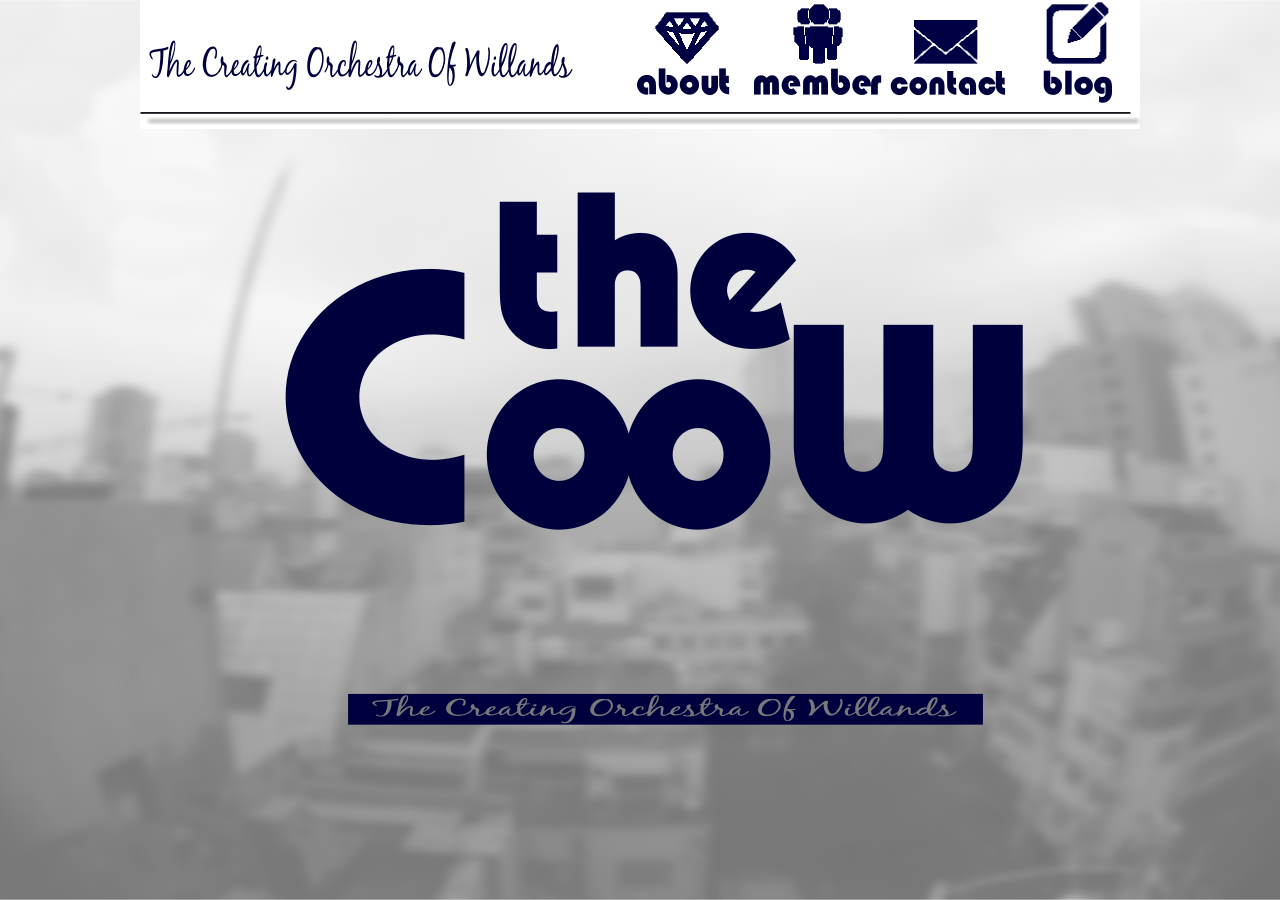
==== the_coow/index.html @ e07b4fd3 "デザインカンプ修正（馬場さん）" ====
<!DOCTYPE HTML PUBLIC "-//W3C//DTD HTML 4.01//EN" "http://www.w3.org/TR/html4/strict.dtd">
<html lang="ja">
<head>
	<meta http-equiv="Content-Type" content="text/html; charset=UTF-8">
	<title>The CooW</title>
	<!-- Stylesheet -->
	<link rel="stylesheet" href="css/style.css" type="text/css">
	<link rel="stylesheet" href="css/index.css" type="text/css">
	<!-- JavaScript codes -->
	<meta http-equiv="Content-Script-Type" content="text/javascript">
	<script src="js/jquery-1.3.2.min.js" type="text/javascript"></script>
	<script src="js/jquery.fullscreenr.js" type="text/javascript"></script>
	<script type="text/javascript">  
		<!--
			// You need to specify the size of your background image here (could be done automatically by some PHP code)
			var FullscreenrOptions = {  width: 1024, height: 683, bgID: '#bgimg' };
			// This will activate the full screen background!
			jQuery.fn.fullscreenr(FullscreenrOptions);
		//-->
	</script>
</head>
<body>
	<!-- This is the background image -->
	<p><img id="bgimg" src="img/bg.png" alt="*"></p>
	<!-- Here the "real" body starts, where you can put your website -->
	<div id="realBody">

		<!--ヘッダー-->
		<div id="HEADWRAP">
			<div id="header">
				<h1><a href="#HEADWRAP"><img src="./img/title.png" alt="The&nbsp;Creating&nbsp;Orchestra&nbsp;Of&nbsp;Willands"></a></h1>
				<ul>
					<li><a href="#ABOUTWRAP"><img src="./img/icon/about.png" alt="アバウト"></a></li>
					<li><a href="#MEMBERWRAP"><img src="./img/icon/member.png" alt="メンバー"></a></li>
					<li><a href="#CONTACTWRAP"><img src="./img/icon/contact.png" alt="コンタクト"></a></li>
					<li><a href="#BLOGWRAP"><img src="./img/icon/blog.png" alt="ブログ"></a></li>
				</ul>
				<p><img src="./img/hd_line.png" alt="*"></p>
			</div>
		</div>

		<!--ロゴ-->
		<div id="logowrap">
			<div id="logo">
				<p><img src="./img/logo.png" alt="*"></p>
			</div>
		</div>

		<!--アバウト-->
		<div id="ABOUTWRAP">
			<div id="about">
				<h2><img src="./img/about_title.png" alt="アバウト"></h2>
				<p><img src="./img/about_ligo.png" alt="*"></p>
				<p><img src="./img/about_photo.png" alt="*"></p>
				<p>私たちはWEBサイト制作の職業訓練生です。<br>訓練目標をWEBサイト制作に必要な<br>画像制作、写真加工、PHPやデータベース、JavaScriptの<br>習得とページの連動、企画書や設計書を作成する知識と<br>スキルを習得するとし、当サイトはその成果をまとめた<br>ポートフォリオです。</p>
			</div>
		</div>

		<!--メンバー-->
		<div id="MEMBERWRAP">
			<div id="member">
				<h2><img src="./img/member_title.png" alt="メンバー"></h2>

				<div id="frame">

					<dl class="box">
						<dt><img src="./img/member_frame.png" alt="田村画像"></dt>
							<dd><img src="./img/name/tamura.png" alt="田村"></dd>
					</dl>
					<dl class="box">
						<dt><img src="./img/member_frame.png" alt="渡部画像"></dt>
							<dd><img src="./img/name/e_watanabe.png" alt="渡部"></dd>
					</dl>
					<dl class="box">
						<dt><img src="./img/member_frame.png" alt="松本雅画像"></dt>
							<dd><img src="./img/name/m_matsumoto.png" alt="松本雅"></dd>
					</dl>
					<dl class="box clear">
						<dt><img src="./img/R_matsumoto.jpg" alt="松本怜画像"></dt>
							<dd><img src="./img/name/r_matsumoto.png" alt="松本怜"></dd>
					</dl>
					<dl class="box">
						<dt><img src="./img/kita.jpg" alt="喜田画像"  width="280" height="160"></dt>
							<dd><img src="./img/name/kita.png" alt="喜田"></dd>
					</dl>
					<dl class="box">
						<dt><img src="./img/member_frame.png" alt="末吉画像"></dt>
							<dd><img src="./img/name/sueyoshi.png" alt="末吉"></dd>
					</dl>
				</div>

				<div id="director">
					<p><img src="./img/director_title.png" alt="ディレクター"></p>
					<dl class="box clear">
						<dt><img src="./img/member_frame.png" alt="樽岡画像"></dt>
							<dd><img src="./img/name/taruoka.png" alt="樽岡"></dd>
					</dl>
					<dl class="box">
						<dt><img src="./img/member_frame.png" alt="河江画像"></dt>
							<dd><img src="./img/name/kawae.png" alt="河江"></dd>
					</dl>
					<dl class="box">
						<dt><img src="./img/member_frame.png" alt="馬場画像"></dt>
							<dd><img src="./img/name/baba.png" alt="馬場"></dd>
					</dl>
				</div>


			</div>
		</div>


		<!--コンタクト-->

		<div id="CONTACTWRAP">
			<div id="contact">
				<h2><img src="./img/contact_title.png" alt="コンタクト"></h2>

					<form action="contact.php" method="post">
						<table>
							<tbody>

								<tr>
									<td><img src="./img/Your_name.png" alt="*"></td>
									<td><input type="text" name="name" class="text"></td>
								</tr>
								<tr>
									<td><img src="./img/e-mail_address.png" alt="*"></td>
									<td><input type="text" name="addres" class="text"></td>
								</tr>
								<tr>
									<td><img class="msg" src="./img/message.png" alt="*"></td>
									<td><textarea cols="60" rows="15" name="message"></textarea></td>
								</tr>
								<tr>
									<td></td>
									<td id="subumit_btn"><input type="image" src="img/submit_button.png" alt="送信ボタン"></td>
								</tr>

							</tbody>
						</table>
					</form>

			</div>
		</div>



		<!--ブログ-->

		<div id="BLOGWRAP">
			<div id="blog">
				<h2><img src="./img/blog_title.png" alt="ブログ"></h2>

					<p id="enter"><img src="./img/blog_enter.png" alt="エンター"></p>

				<div>
					<p>参加メンバーによる最新「<img src="./img/blog_now.png" alt=~ナウ">」の表現の場です。</p>
					<p>本サイトは、それぞれの個性が色濃く反映されたライフスタイルや、<br>
					あらゆる最新情報の発信拠点となり、「価値」を生み出す場となるでしょう。</p>
					<p>フレッシュで明るく楽しい話題を提供してまいります。</p>
				</div>

			</div>

		</div>

	<!-- Here the "real" body ends, do not place content outside this div unless you know what you are doing -->
	</div>
</body>
</html>
---- the_coow/css/style.css ----
﻿@charset "utf-8";

body {
	overflow:hidden; 		/* needed to eliminate scrollbars caused by the background image */
	padding:0;margin:0;		/* necesarry for the raster to fill the screen */
	height:100%;width:100%;
}

#bgimg {
	position:absolute;
	z-index: -1;
}

#realBody{
	position:absolute;
	z-index: 5;				/* Place the new body above the background image */
	overflow:auto; 			/* restore scrollbars for the content */
	height:100%;width:100%;	/* Make the new body fill the screen */
}
---- the_coow/css/index.css ----
@charset "utf-8";

* {
	margin: 0px;
	padding: 0px;
}

img {
	border: none;
}

/*ヘッダー*/
div#HEADWRAP {
	width: 1000px;
	margin: auto;
}

div#header {
	width: 1000px;
	background: #ffffff;
	position: fixed;
	z-index: 999;
}

div#header h1 {
	float: left;
}

div#header ul {
	list-style-type: none;
	float: right;
}

div#header li {
	float: left;
}

/*ロゴ*/
div#logowrap {
	width: 711px;
	margin: 15% auto;
}

div#logo {
	width: 711px;
	position: fixed;
	z-index: -1
}

/*アバウト*/
div#ABOUTWRAP {
	width: 100%;
	height: 1000px;
	margin-top: 100%;
	background: #fff;
	z-index: 7;
}

div#about, div#member, div#contact {
	width: 1000px;
	height: 1000px;
	margin: auto;
}

h2 {
	width: 1000px;
	margin-top: 200px;
	float: left;
}

div#about p {
	margin: 200px 0px 0px 80px;
	float: left;
}

div#about p + p {
	margin: 0px;
	margin-top: 70px;
	float: right;
}

div#about p + p + p {
	width: 570px;
	margin-top: 60px;
	margin-right: 60px;
	font-size: x-large;
	float: right;
}

/*メンバー*/
div#MEMBERWRAP {
	width: 100%;
	height: 1200px;
	margin-top: 40%;
	background: #fff;
	z-index: 7;
}

div#member {
	height: 1200px;
}


div#frame {
	width: 1000px;
	height:510px;
	margin: auto;
	clear: both;
}

div#director {
	width: 1000px;
	height: 320px;
	margin-top: 40px;
	clear: both;
}

dl.box {
	width: 320px;
	margin-top: 35px;
	float: left;
}

dl.box dt {
	width: 280px;
	margin: 10px;
	margin-bottom: 15px;
	float: left;
}

dl.box dd {
	width: 282px;
	text-align: center;
	clear: both;
}

#director {
	margin-top: 40px;
}

.clear {
	clear: both;
}

/*コンタクト*/
div#CONTACTWRAP {
	width: 100%;
	height: 1020px;
	margin-top: 40%;
	background: #fff;
	z-index: 7;
}

div#contact {
	width: 1000px;
	height: 1020px;
	margin: auto;
	padding-left: 40px;
}

div#contact h2 {
	width: 1000px;
	margin-top: 200px;
	margin-bottom: 80px;
}

div#contact form {
	clear: both;
}

div#contact td{
	padding-top: 50px;
	padding-left: 60px;
	vertical-align: top;
}

textarea {
	width: 540px;
	height: 260px;
	border: solid 3px #00003D;
}

.text {
	width: 360px;
	border: solid 3px #00003D;
}

#submit_btm {
	width:280ox;
	height:85px;
}
/*ブログ*/
div#BLOGWRAP {
	width: 100%;
	height: 1020px;
	margin-top: 40%;
	background: #fff;
	z-index: 7;
}

div#blog {
	width: 1000px;
	height: 800px;
	margin: auto;
	padding-left: 40px;
}

div#blog h2 {
	width: 1000px;
	margin-top: 200px;
	margin-bottom: 80px;
}

div#blog div{
	text-align:center;
	line-height:200%;
	font:120%;
}
#enter {
	margin:140px 0px 40px 270px;

}
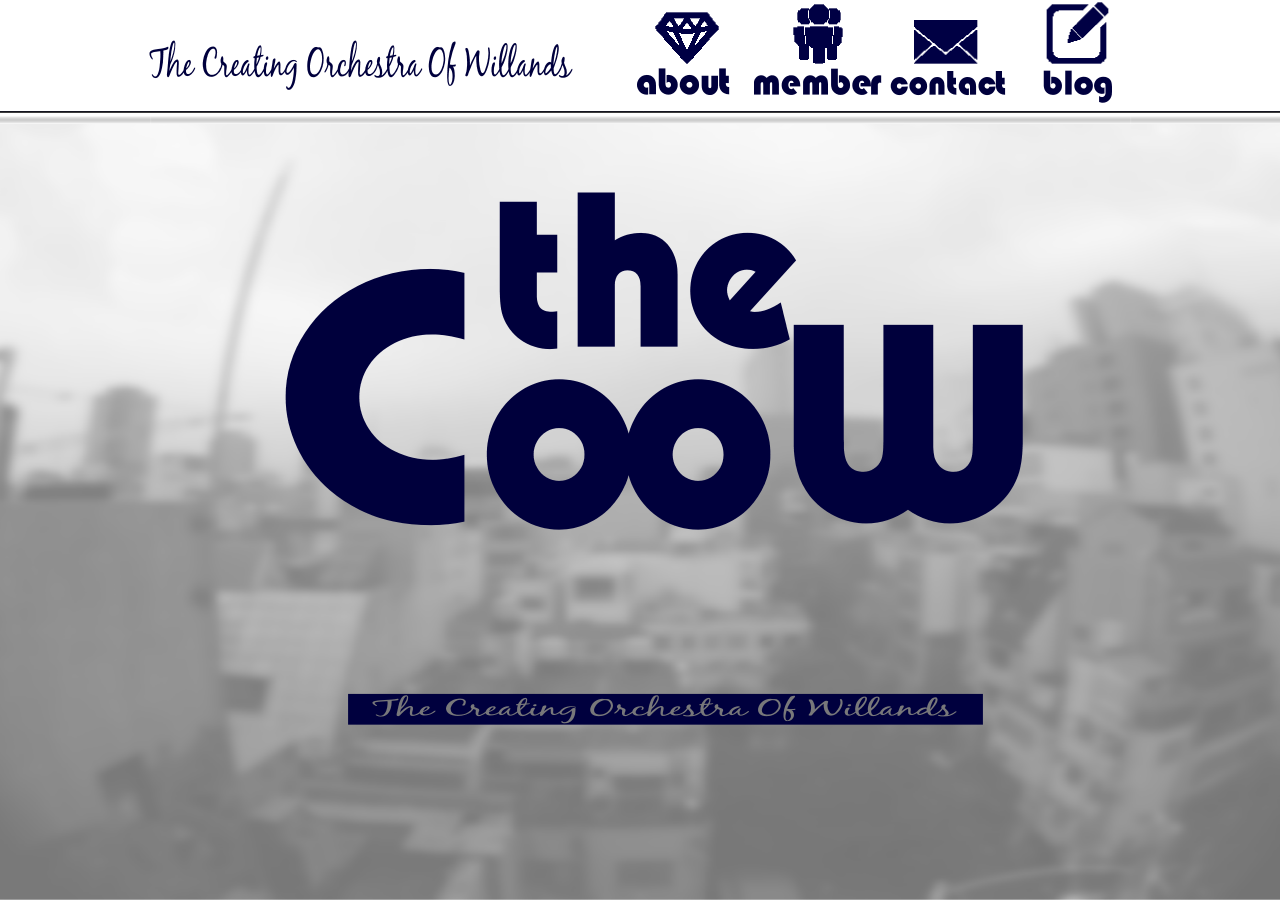
==== commit 10d88d63: "メニューの修正（馬場さん）" ====
--- a/the_coow/index.html
+++ b/the_coow/index.html
@@ -1,4 +1,4 @@
-<!DOCTYPE HTML PUBLIC "-//W3C//DTD HTML 4.01//EN" "http://www.w3.org/TR/html4/strict.dtd">
+﻿<!DOCTYPE HTML PUBLIC "-//W3C//DTD HTML 4.01//EN" "http://www.w3.org/TR/html4/strict.dtd">
 <html lang="ja">
 <head>
 	<meta http-equiv="Content-Type" content="text/html; charset=UTF-8">
@@ -35,7 +35,7 @@
 					<li><a href="#CONTACTWRAP"><img src="./img/icon/contact.png" alt="コンタクト"></a></li>
 					<li><a href="#BLOGWRAP"><img src="./img/icon/blog.png" alt="ブログ"></a></li>
 				</ul>
-				<p><img src="./img/hd_line.png" alt="*"></p>
+				<p></p>
 			</div>
 		</div>
 
@@ -50,9 +50,9 @@
 		<div id="ABOUTWRAP">
 			<div id="about">
 				<h2><img src="./img/about_title.png" alt="アバウト"></h2>
-				<p><img src="./img/about_ligo.png" alt="*"></p>
+				<p><img src="./img/about_logo.png" alt="*"></p>
 				<p><img src="./img/about_photo.png" alt="*"></p>
-				<p>私たちはWEBサイト制作の職業訓練生です。<br>訓練目標をWEBサイト制作に必要な<br>画像制作、写真加工、PHPやデータベース、JavaScriptの<br>習得とページの連動、企画書や設計書を作成する知識と<br>スキルを習得するとし、当サイトはその成果をまとめた<br>ポートフォリオです。</p>
+				<p>私たちはWEBサイト制作の職業訓練生です。<br>訓練目標を<img src="img/about_web.png" alt="">サイト制作に必要な<br>画像制作、写真加工、<img src="img/about_php.png" alt="">やデータベース、<img src="img/about_js.png" alt="">の<br>習得とページの連動、企画書や設計書を作成する知識と<br>スキルを習得するとし、当サイトはその成果をまとめた<br>ポートフォリオです。</p>
 			</div>
 		</div>
 
@@ -64,15 +64,15 @@
 				<div id="frame">
 
 					<dl class="box">
-						<dt><img src="./img/member_frame.png" alt="田村画像"></dt>
+						<dt><img src="./img/tamura.jpg" alt="田村画像"></dt>
 							<dd><img src="./img/name/tamura.png" alt="田村"></dd>
 					</dl>
 					<dl class="box">
-						<dt><img src="./img/member_frame.png" alt="渡部画像"></dt>
+						<dt><img src="./img/watanabe.jpg" alt="渡部画像"></dt>
 							<dd><img src="./img/name/e_watanabe.png" alt="渡部"></dd>
 					</dl>
 					<dl class="box">
-						<dt><img src="./img/member_frame.png" alt="松本雅画像"></dt>
+						<dt><img src="./img/m_matsumoto.jpg" alt="松本雅画像"></dt>
 							<dd><img src="./img/name/m_matsumoto.png" alt="松本雅"></dd>
 					</dl>
 					<dl class="box clear">
@@ -84,7 +84,7 @@
 							<dd><img src="./img/name/kita.png" alt="喜田"></dd>
 					</dl>
 					<dl class="box">
-						<dt><img src="./img/member_frame.png" alt="末吉画像"></dt>
+						<dt><img src="./img/sueyoshi.jpg" alt="末吉画像"></dt>
 							<dd><img src="./img/name/sueyoshi.png" alt="末吉"></dd>
 					</dl>
 				</div>
@@ -92,16 +92,16 @@
 				<div id="director">
 					<p><img src="./img/director_title.png" alt="ディレクター"></p>
 					<dl class="box clear">
-						<dt><img src="./img/member_frame.png" alt="樽岡画像"></dt>
-							<dd><img src="./img/name/taruoka.png" alt="樽岡"></dd>
+						<dt><img src="./img/member_frame.png" alt="馬場画像"></dt>
+							<dd><img src="./img/name/baba.png" alt="馬場"></dd>
 					</dl>
 					<dl class="box">
 						<dt><img src="./img/member_frame.png" alt="河江画像"></dt>
 							<dd><img src="./img/name/kawae.png" alt="河江"></dd>
 					</dl>
 					<dl class="box">
-						<dt><img src="./img/member_frame.png" alt="馬場画像"></dt>
-							<dd><img src="./img/name/baba.png" alt="馬場"></dd>
+						<dt><img src="./img/member_frame.png" alt="樽岡画像"></dt>
+							<dd><img src="./img/name/taruoka.png" alt="樽岡"></dd>
 					</dl>
 				</div>
 
@@ -155,7 +155,7 @@
 					<p id="enter"><img src="./img/blog_enter.png" alt="エンター"></p>
 
 				<div>
-					<p>参加メンバーによる最新「<img src="./img/blog_now.png" alt=~ナウ">」の表現の場です。</p>
+					<p>参加メンバーによる最新「<img src="./img/blog_now.png" alt="ナウ">」の表現の場です。</p>
 					<p>本サイトは、それぞれの個性が色濃く反映されたライフスタイルや、<br>
 					あらゆる最新情報の発信拠点となり、「価値」を生み出す場となるでしょう。</p>
 					<p>フレッシュで明るく楽しい話題を提供してまいります。</p>
--- a/the_coow/css/index.css
+++ b/the_coow/css/index.css
@@ -1,4 +1,4 @@
-@charset "utf-8";
+﻿@charset "utf-8";
 
 * {
 	margin: 0px;
@@ -11,14 +11,19 @@
 
 /*ヘッダー*/
 div#HEADWRAP {
-	width: 1000px;
-	margin: auto;
+	width: 100%;
+	height: 124px;
+	margin: auto;
+	background: url('../img/hd_line2.png') repeat-x bottom #ffffff;
+	position: fixed;
+	top: 0px;
+	left: 0px;
 }
 
 div#header {
+	margin: 0px auto;
 	width: 1000px;
 	background: #ffffff;
-	position: fixed;
 	z-index: 999;
 }
 
@@ -50,17 +55,19 @@
 /*アバウト*/
 div#ABOUTWRAP {
 	width: 100%;
-	height: 1000px;
+	height: 1170px;
 	margin-top: 100%;
 	background: #fff;
 	z-index: 7;
 }
-
+/*--共通--*/
 div#about, div#member, div#contact {
-	width: 1000px;
-	height: 1000px;
-	margin: auto;
-}
+	width: 980px;
+	height: 1170px;
+	margin: auto;
+	padding-left: 40px;
+}
+/*--------*/
 
 h2 {
 	width: 1000px;
@@ -69,20 +76,21 @@
 }
 
 div#about p {
-	margin: 200px 0px 0px 80px;
+	margin: 200px 0px 0px 60px;
 	float: left;
 }
 
 div#about p + p {
 	margin: 0px;
 	margin-top: 70px;
+	margin-right:40px;
 	float: right;
 }
 
 div#about p + p + p {
-	width: 570px;
+	width: 640px;
 	margin-top: 60px;
-	margin-right: 60px;
+	margin-right: 40px;
 	font-size: x-large;
 	float: right;
 }
@@ -90,14 +98,14 @@
 /*メンバー*/
 div#MEMBERWRAP {
 	width: 100%;
-	height: 1200px;
+	height: 1170px;
 	margin-top: 40%;
 	background: #fff;
 	z-index: 7;
 }
 
 div#member {
-	height: 1200px;
+	height: 1170px;
 }
 
 
@@ -145,7 +153,7 @@
 /*コンタクト*/
 div#CONTACTWRAP {
 	width: 100%;
-	height: 1020px;
+	height: 1170px;
 	margin-top: 40%;
 	background: #fff;
 	z-index: 7;
@@ -153,7 +161,7 @@
 
 div#contact {
 	width: 1000px;
-	height: 1020px;
+	height: 1170px;
 	margin: auto;
 	padding-left: 40px;
 }
@@ -161,7 +169,7 @@
 div#contact h2 {
 	width: 1000px;
 	margin-top: 200px;
-	margin-bottom: 80px;
+	margin-bottom: 35px;
 }
 
 div#contact form {
@@ -169,7 +177,7 @@
 }
 
 div#contact td{
-	padding-top: 50px;
+	padding-top: 45px;
 	padding-left: 60px;
 	vertical-align: top;
 }
@@ -192,7 +200,7 @@
 /*ブログ*/
 div#BLOGWRAP {
 	width: 100%;
-	height: 1020px;
+	height: 1170px;
 	margin-top: 40%;
 	background: #fff;
 	z-index: 7;
@@ -200,7 +208,7 @@
 
 div#blog {
 	width: 1000px;
-	height: 800px;
+	height: 1170px;
 	margin: auto;
 	padding-left: 40px;
 }
@@ -213,9 +221,14 @@
 
 div#blog div{
 	text-align:center;
-	line-height:200%;
-	font:120%;
-}
+	line-height:120%;
+	font-size:medium;
+}
+
+div#blog p{
+	margin-top:10px;
+}
+
 #enter {
 	margin:140px 0px 40px 270px;
 
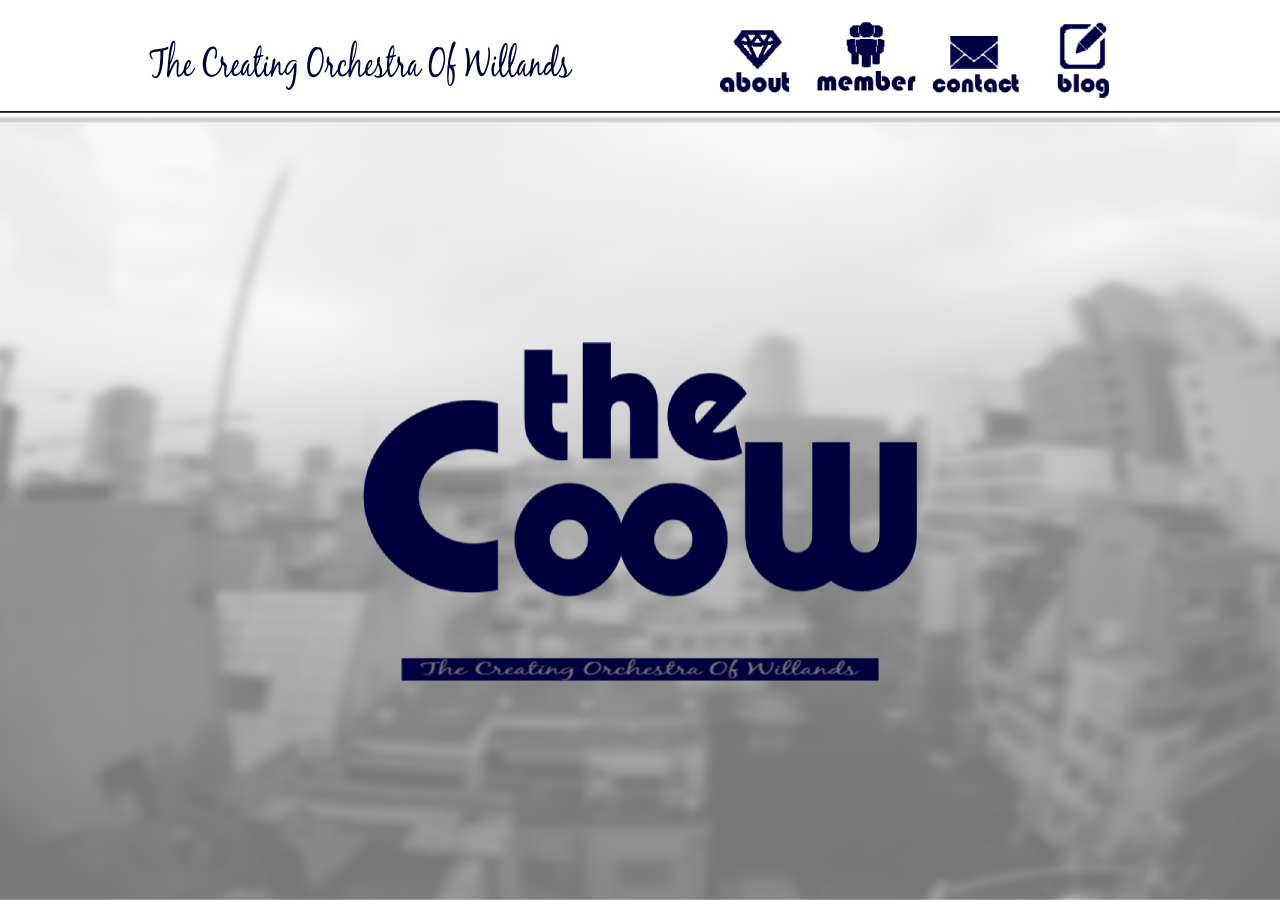
==== commit 0c4040f7: "icon、logoの75%画像追加と差し替え（樽岡）" ====
--- a/the_coow/index.html
+++ b/the_coow/index.html
@@ -10,6 +10,9 @@
 	<meta http-equiv="Content-Script-Type" content="text/javascript">
 	<script src="js/jquery-1.3.2.min.js" type="text/javascript"></script>
 	<script src="js/jquery.fullscreenr.js" type="text/javascript"></script>
+
+		<script type="text/javascript" src="js/smartRollover.js"></script>
+
 	<script type="text/javascript">  
 		<!--
 			// You need to specify the size of your background image here (could be done automatically by some PHP code)
@@ -28,12 +31,12 @@
 		<!--ヘッダー-->
 		<div id="HEADWRAP">
 			<div id="header">
-				<h1><a href="#HEADWRAP"><img src="./img/title.png" alt="The&nbsp;Creating&nbsp;Orchestra&nbsp;Of&nbsp;Willands"></a></h1>
+				<h1><a href="#logowrap"><img src="./img/title.png" alt="The&nbsp;Creating&nbsp;Orchestra&nbsp;Of&nbsp;Willands"></a></h1>
 				<ul>
-					<li><a href="#ABOUTWRAP"><img src="./img/icon/about.png" alt="アバウト"></a></li>
-					<li><a href="#MEMBERWRAP"><img src="./img/icon/member.png" alt="メンバー"></a></li>
-					<li><a href="#CONTACTWRAP"><img src="./img/icon/contact.png" alt="コンタクト"></a></li>
-					<li><a href="#BLOGWRAP"><img src="./img/icon/blog.png" alt="ブログ"></a></li>
+					<li><a href="#ABOUTWRAP"><img src="./img/icon/about75.png" alt="アバウト"></a></li>
+					<li><a href="#MEMBERWRAP"><img src="./img/icon/member75.png" alt="メンバー"></a></li>
+					<li><a href="#CONTACTWRAP"><img src="./img/icon/contact75.png" alt="コンタクト"></a></li>
+					<li><a href="#BLOGWRAP"><img src="./img/icon/blog75.png" alt="ブログ"></a></li>
 				</ul>
 				<p></p>
 			</div>
@@ -42,7 +45,7 @@
 		<!--ロゴ-->
 		<div id="logowrap">
 			<div id="logo">
-				<p><img src="./img/logo.png" alt="*"></p>
+				<p><img src="./img/logo75.png" alt="*"></p>
 			</div>
 		</div>
 
@@ -64,27 +67,27 @@
 				<div id="frame">
 
 					<dl class="box">
-						<dt><img src="./img/tamura.jpg" alt="田村画像"></dt>
+						<dt><img src="./img/tamura_off.jpg" alt="田村画像"></dt>
 							<dd><img src="./img/name/tamura.png" alt="田村"></dd>
 					</dl>
 					<dl class="box">
-						<dt><img src="./img/watanabe.jpg" alt="渡部画像"></dt>
+						<dt><img src="./img/eizo_off.png" alt="渡部画像"></dt>
 							<dd><img src="./img/name/e_watanabe.png" alt="渡部"></dd>
 					</dl>
 					<dl class="box">
-						<dt><img src="./img/m_matsumoto.jpg" alt="松本雅画像"></dt>
+						<dt><img src="./img/m_matsumoto_off.jpg" alt="松本雅画像"></dt>
 							<dd><img src="./img/name/m_matsumoto.png" alt="松本雅"></dd>
 					</dl>
 					<dl class="box clear">
-						<dt><img src="./img/R_matsumoto.jpg" alt="松本怜画像"></dt>
+						<dt><a href="*"><img src="./img/ma2moto_off.png" alt="松本怜画像"></a></dt>
 							<dd><img src="./img/name/r_matsumoto.png" alt="松本怜"></dd>
 					</dl>
 					<dl class="box">
-						<dt><img src="./img/kita.jpg" alt="喜田画像"  width="280" height="160"></dt>
+						<dt><img src="./img/kita_off.png" alt="喜田画像"  width="280" height="160"></dt>
 							<dd><img src="./img/name/kita.png" alt="喜田"></dd>
 					</dl>
 					<dl class="box">
-						<dt><img src="./img/sueyoshi.jpg" alt="末吉画像"></dt>
+						<dt><img src="./img/sueyoshi_off.jpg" alt="末吉画像"></dt>
 							<dd><img src="./img/name/sueyoshi.png" alt="末吉"></dd>
 					</dl>
 				</div>
@@ -92,15 +95,15 @@
 				<div id="director">
 					<p><img src="./img/director_title.png" alt="ディレクター"></p>
 					<dl class="box clear">
-						<dt><img src="./img/member_frame.png" alt="馬場画像"></dt>
+						<dt><img src="./img/baba_off.png" alt="馬場画像"></dt>
 							<dd><img src="./img/name/baba.png" alt="馬場"></dd>
 					</dl>
 					<dl class="box">
-						<dt><img src="./img/member_frame.png" alt="河江画像"></dt>
+						<dt><img src="./img/kawae_off.png" alt="河江画像"></dt>
 							<dd><img src="./img/name/kawae.png" alt="河江"></dd>
 					</dl>
 					<dl class="box">
-						<dt><img src="./img/member_frame.png" alt="樽岡画像"></dt>
+						<dt><img src="./img/taruoka_off.png" alt="樽岡画像"></dt>
 							<dd><img src="./img/name/taruoka.png" alt="樽岡"></dd>
 					</dl>
 				</div>
--- a/the_coow/css/index.css
+++ b/the_coow/css/index.css
@@ -37,19 +37,24 @@
 }
 
 div#header li {
+	margin: 20px 10px 0px 0px;
 	float: left;
 }
 
 /*ロゴ*/
 div#logowrap {
-	width: 711px;
+	width: 554px;
 	margin: 15% auto;
 }
 
 div#logo {
-	width: 711px;
+	padding-top:150px;
+	width: 554px;
 	position: fixed;
 	z-index: -1
+}
+div#logo p{
+	margin:auto;
 }
 
 /*アバウト*/
@@ -99,7 +104,7 @@
 div#MEMBERWRAP {
 	width: 100%;
 	height: 1170px;
-	margin-top: 40%;
+	margin-top: 30%;
 	background: #fff;
 	z-index: 7;
 }
@@ -154,7 +159,7 @@
 div#CONTACTWRAP {
 	width: 100%;
 	height: 1170px;
-	margin-top: 40%;
+	margin-top: 30%;
 	background: #fff;
 	z-index: 7;
 }
@@ -201,7 +206,7 @@
 div#BLOGWRAP {
 	width: 100%;
 	height: 1170px;
-	margin-top: 40%;
+	margin-top: 30%;
 	background: #fff;
 	z-index: 7;
 }
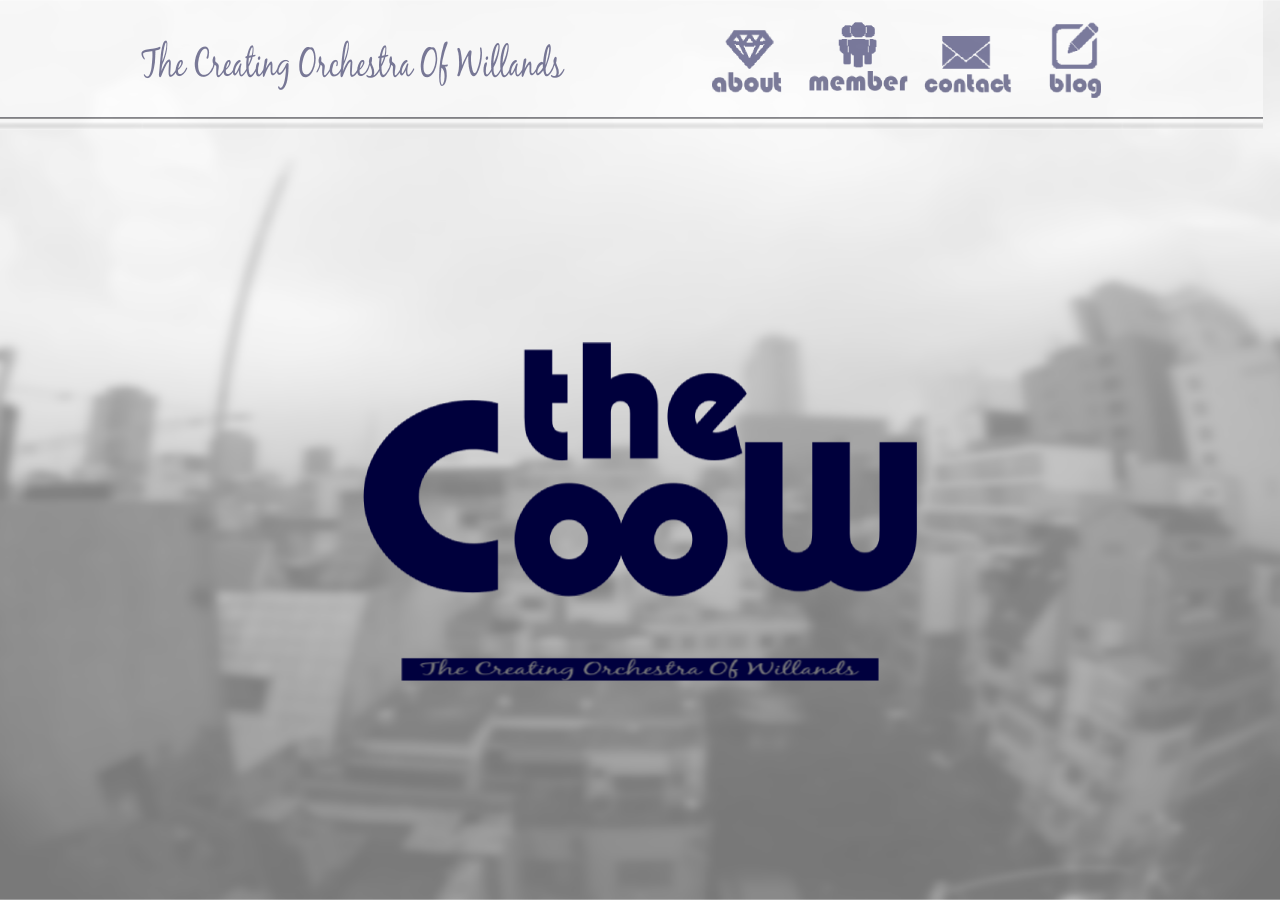
==== commit 7fd3b181: "colorbox 成功！（河江さん）" ====
--- a/the_coow/index.html
+++ b/the_coow/index.html
@@ -1,18 +1,17 @@
-﻿<!DOCTYPE HTML PUBLIC "-//W3C//DTD HTML 4.01//EN" "http://www.w3.org/TR/html4/strict.dtd">
+<!DOCTYPE HTML PUBLIC "-//W3C//DTD HTML 4.01//EN" "http://www.w3.org/TR/html4/strict.dtd">
 <html lang="ja">
 <head>
 	<meta http-equiv="Content-Type" content="text/html; charset=UTF-8">
 	<title>The CooW</title>
 	<!-- Stylesheet -->
+	<link rel="stylesheet" href="css/index.css" type="text/css">
+	<link rel="stylesheet" href="css/colorbox.css" type="text/css">
 	<link rel="stylesheet" href="css/style.css" type="text/css">
-	<link rel="stylesheet" href="css/index.css" type="text/css">
+
 	<!-- JavaScript codes -->
 	<meta http-equiv="Content-Script-Type" content="text/javascript">
 	<script src="js/jquery-1.3.2.min.js" type="text/javascript"></script>
 	<script src="js/jquery.fullscreenr.js" type="text/javascript"></script>
-
-		<script type="text/javascript" src="js/smartRollover.js"></script>
-
 	<script type="text/javascript">  
 		<!--
 			// You need to specify the size of your background image here (could be done automatically by some PHP code)
@@ -20,6 +19,28 @@
 			// This will activate the full screen background!
 			jQuery.fn.fullscreenr(FullscreenrOptions);
 		//-->
+	</script>
+	<script type="text/javascript" src="js/smartRollover.js"></script>
+	<script src="https://ajax.googleapis.com/ajax/libs/jquery/1.9.1/jquery.min.js"></script>
+	<script src="js/jquery.colorbox.js" type="text/javascript"></script>
+	<script>
+		$(document).ready(function(){
+			//Examples of how to assign the Colorbox event to elements
+			$(".inline").colorbox({inline:true, width:"50%"});
+			$(".callbacks").colorbox({
+				onOpen:function(){ alert('onOpen: colorbox is about to open'); },
+				onLoad:function(){ alert('onLoad: colorbox has started to load the targeted content'); },
+				onComplete:function(){ alert('onComplete: colorbox has displayed the loaded content'); },
+				onCleanup:function(){ alert('onCleanup: colorbox has begun the close process'); },
+				onClosed:function(){ alert('onClosed: colorbox has completely closed'); }
+			});
+			
+			//Example of preserving a JavaScript event for inline calls.
+			$("#click").click(function(){ 
+				$('#click').css({"background-color":"#f00", "color":"#fff", "cursor":"inherit"}).text("Open this window again and this message will still be here.");
+				return false;
+			});
+		});
 	</script>
 </head>
 <body>
@@ -40,6 +61,7 @@
 				</ul>
 				<p></p>
 			</div>
+
 		</div>
 
 		<!--ロゴ-->
@@ -78,8 +100,8 @@
 						<dt><img src="./img/m_matsumoto_off.jpg" alt="松本雅画像"></dt>
 							<dd><img src="./img/name/m_matsumoto.png" alt="松本雅"></dd>
 					</dl>
-					<dl class="box clear">
-						<dt><a href="*"><img src="./img/ma2moto_off.png" alt="松本怜画像"></a></dt>
+					<dl class="box">
+						<dt><a href="#inline_content" class="inline"><img src="./img/ma2moto_off.png" alt="松本怜画像"></a></dt>
 							<dd><img src="./img/name/r_matsumoto.png" alt="松本怜"></dd>
 					</dl>
 					<dl class="box">
@@ -107,8 +129,21 @@
 							<dd><img src="./img/name/taruoka.png" alt="樽岡"></dd>
 					</dl>
 				</div>
-
-
+			</div>
+		</div>
+
+
+
+		<!-- This contains the hidden content for inline calls -->
+		<div style='display:none'>
+			<div id='inline_content' style='padding:10px; background:#fff;'>
+			<p><strong>This content comes from a hidden element on this page.</strong></p>
+			<p>The inline option preserves bound JavaScript events and changes, and it puts the content back where it came from when it is closed.</p>
+			<p><a id="click" href="#" style='padding:5px; background:#ccc;'>Click me, it will be preserved!</a></p>
+			<p><img src="" alt="*"></p>
+			<p><strong>If you try to open a new Colorbox while it is already open, it will update itself with the new content.</strong></p>
+			<p>Updating Content Example:<br>
+			<a class="ajax" href="../content/ajax.html">Click here to load new content</a></p>
 			</div>
 		</div>
 
--- a/the_coow/css/index.css
+++ b/the_coow/css/index.css
@@ -1,4 +1,4 @@
-﻿@charset "utf-8";
+@charset "utf-8";
 
 * {
 	margin: 0px;
@@ -11,13 +11,14 @@
 
 /*ヘッダー*/
 div#HEADWRAP {
-	width: 100%;
-	height: 124px;
+	width: 98.7%;
+	height: 130px;
 	margin: auto;
 	background: url('../img/hd_line2.png') repeat-x bottom #ffffff;
 	position: fixed;
 	top: 0px;
 	left: 0px;
+	opacity: 0.5;
 }
 
 div#header {
--- a/the_coow/css/colorbox.css
+++ b/the_coow/css/colorbox.css
@@ -0,0 +1,49 @@
+/*
+    Colorbox Core Style:
+    The following CSS is consistent between example themes and should not be altered.
+*/
+#colorbox, #cboxOverlay, #cboxWrapper{position:absolute; top:0; left:0; z-index:9999; overflow:hidden;}
+#cboxOverlay{position:fixed; width:100%; height:100%;}
+#cboxMiddleLeft, #cboxBottomLeft{clear:left;}
+#cboxContent{position:relative;}
+#cboxLoadedContent{overflow:auto; -webkit-overflow-scrolling: touch;}
+#cboxTitle{margin:0;}
+#cboxLoadingOverlay, #cboxLoadingGraphic{position:absolute; top:0; left:0; width:100%; height:100%;}
+#cboxPrevious, #cboxNext, #cboxClose, #cboxSlideshow{cursor:pointer;}
+.cboxPhoto{float:left; margin:auto; border:0; display:block; max-width:none; -ms-interpolation-mode:bicubic;}
+.cboxIframe{width:100%; height:100%; display:block; border:0;}
+#colorbox, #cboxContent, #cboxLoadedContent{box-sizing:content-box; -moz-box-sizing:content-box; -webkit-box-sizing:content-box;}
+
+/* 
+    User Style:
+    Change the following styles to modify the appearance of Colorbox.  They are
+    ordered & tabbed in a way that represents the nesting of the generated HTML.
+*/
+#cboxOverlay{background:#fff;}
+#colorbox{outline:0;}
+    #cboxContent{margin-top:32px; overflow:visible; background:#000;}
+        .cboxIframe{background:#fff;}
+        #cboxError{padding:50px; border:1px solid #ccc;}
+        #cboxLoadedContent{background:#000; padding:1px;}
+        #cboxLoadingGraphic{background:url(images/loading.gif) no-repeat center center;}
+        #cboxLoadingOverlay{background:#000;}
+        #cboxTitle{position:absolute; top:-22px; left:0; color:#000;}
+        #cboxCurrent{position:absolute; top:-22px; right:205px; text-indent:-9999px;}
+
+        /* these elements are buttons, and may need to have additional styles reset to avoid unwanted base styles */
+        #cboxPrevious, #cboxNext, #cboxSlideshow, #cboxClose {border:0; padding:0; margin:0; overflow:visible; text-indent:-9999px; width:20px; height:20px; position:absolute; top:-20px; background:url(images/controls.png) no-repeat 0 0;}
+        
+        /* avoid outlines on :active (mouseclick), but preserve outlines on :focus (tabbed navigating) */
+        #cboxPrevious:active, #cboxNext:active, #cboxSlideshow:active, #cboxClose:active {outline:0;}
+
+        #cboxPrevious{background-position:0px 0px; right:44px;}
+        #cboxPrevious:hover{background-position:0px -25px;}
+        #cboxNext{background-position:-25px 0px; right:22px;}
+        #cboxNext:hover{background-position:-25px -25px;}
+        #cboxClose{background-position:-50px 0px; right:0;}
+        #cboxClose:hover{background-position:-50px -25px;}
+        .cboxSlideshow_on #cboxPrevious, .cboxSlideshow_off #cboxPrevious{right:66px;}
+        .cboxSlideshow_on #cboxSlideshow{background-position:-75px -25px; right:44px;}
+        .cboxSlideshow_on #cboxSlideshow:hover{background-position:-100px -25px;}
+        .cboxSlideshow_off #cboxSlideshow{background-position:-100px 0px; right:44px;}
+        .cboxSlideshow_off #cboxSlideshow:hover{background-position:-75px -25px;}
